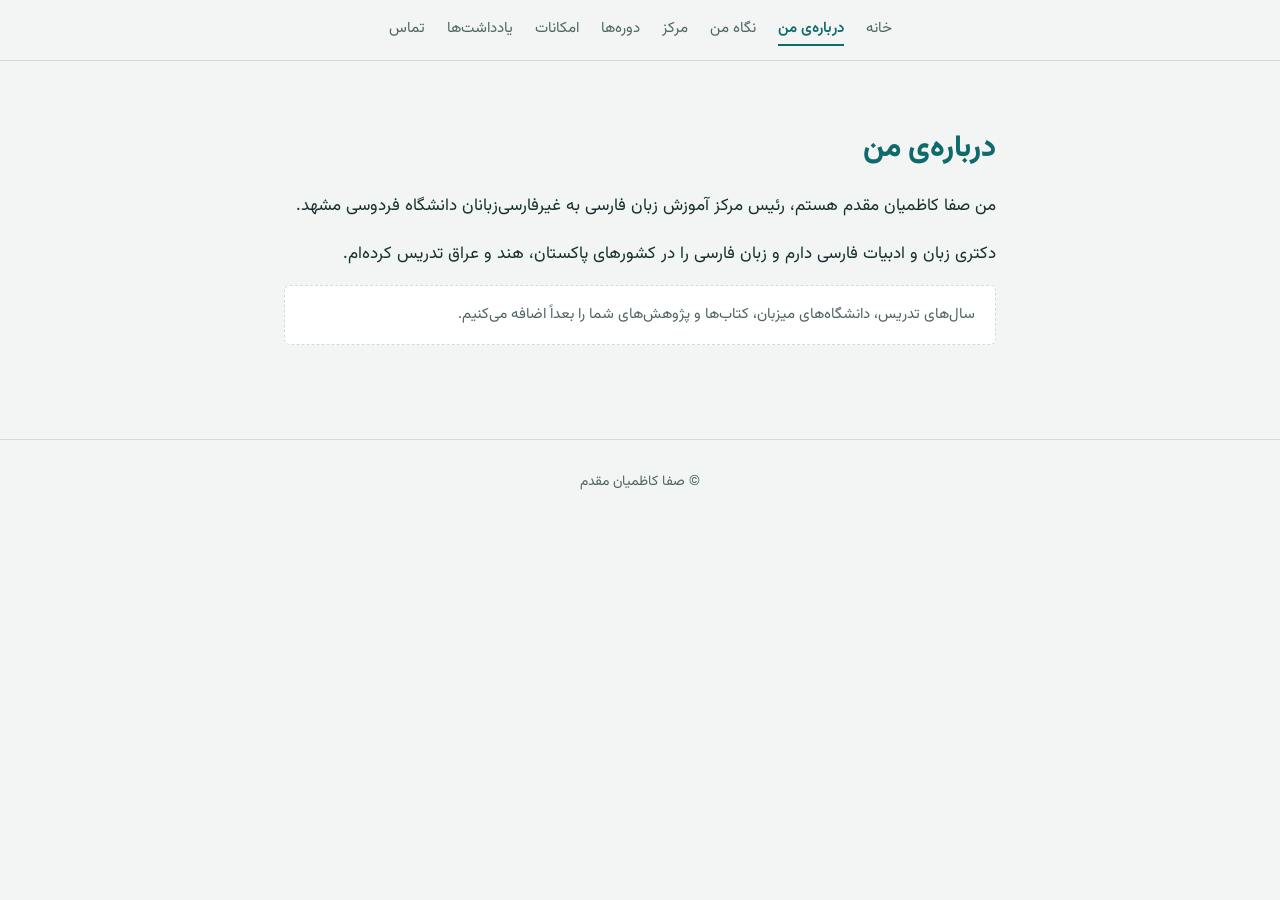
==== about/index.html @ 6713c365 "Add files via upload" ====
<!DOCTYPE html>
<html lang="fa" dir="rtl">
<head>
<meta charset="utf-8">
<meta name="viewport" content="width=device-width, initial-scale=1">
<title>درباره‌ی من | صفا کاظمیان مقدم</title>
<meta name="description" content="معرفی صفا کاظمیان مقدم، دکتری زبان و ادبیات فارسی و مدرس زبان فارسی در پاکستان، هند و عراق.">
<link rel="preconnect" href="https://fonts.googleapis.com">
<link href="https://fonts.googleapis.com/css2?family=Vazirmatn:wght@300;400;600;800&display=swap" rel="stylesheet">
<link rel="stylesheet" href="/style.css">
</head>
<body>
<nav aria-label="منوی اصلی">
  <a href="/">خانه</a>
  <a href="/about/" aria-current="page">درباره‌ی من</a>
  <a href="/approach/">نگاه من</a>
  <a href="/center/">مرکز</a>
  <a href="/courses/">دوره‌ها</a>
  <a href="/facilities/">امکانات</a>
  <a href="/notes/">یادداشت‌ها</a>
  <a href="/contact/">تماس</a>
</nav>

<main>
<section>
  <h1>درباره‌ی من</h1>
  <p>من صفا کاظمیان مقدم هستم، رئیس مرکز آموزش زبان فارسی به غیرفارسی‌زبانان دانشگاه فردوسی مشهد.</p>
  <p>دکتری زبان و ادبیات فارسی دارم و زبان فارسی را در کشورهای پاکستان، هند و عراق تدریس کرده‌ام.</p>
  <p class="note">سال‌های تدریس، دانشگاه‌های میزبان، کتاب‌ها و پژوهش‌های شما را بعداً اضافه می‌کنیم.</p>
</section>
</main>

<footer>© صفا کاظمیان مقدم</footer>
</body>
</html>
---- style.css ----
:root{--bg:#f2f5f3;--ink:#16302f;--muted:#4f6664;--teal:#0f6b6b;--deep:#0b3d3f;--line:#cfdcd8;--card:#fff}
@media (prefers-color-scheme:dark){:root{--bg:#0d1f20;--ink:#e6f0ee;--muted:#9db5b1;--teal:#5fc4bd;--deep:#071617;--line:#24403f;--card:#122a2b}}
*{box-sizing:border-box}
html{scroll-behavior:smooth}
body{margin:0;background:var(--bg);color:var(--ink);font-family:"Vazirmatn",Tahoma,sans-serif;line-height:2;font-size:17px}
a{color:var(--teal)}
a:focus-visible,button:focus-visible{outline:3px solid var(--teal);outline-offset:3px}
nav{display:flex;flex-wrap:wrap;gap:6px 22px;justify-content:center;padding:14px 16px;border-bottom:1px solid var(--line);font-size:15px}
nav a{text-decoration:none;color:var(--muted)}
nav a:hover{color:var(--teal)}
.hero{background:var(--deep);color:#eaf5f3;padding:88px 24px 96px;text-align:center;position:relative;overflow:hidden}
.hero svg{position:absolute;inset:0;width:100%;height:100%;opacity:.12}
.hero>div{position:relative;max-width:720px;margin:auto}
.hero h1{font-size:clamp(30px,6vw,54px);font-weight:800;line-height:1.5;margin:0 0 18px}
.hero p{font-size:19px;font-weight:300;margin:0 auto 30px;max-width:560px}
.btn{display:inline-block;background:#7fd6ce;color:#062a2b;padding:10px 28px;border-radius:999px;text-decoration:none;font-weight:600}
.btn:hover{background:#a5e6e0}
section{max-width:760px;margin:auto;padding:64px 24px 8px}
h2{font-size:28px;font-weight:800;margin:0 0 12px;color:var(--teal)}
p{margin:0 0 14px}
.principles{list-style:none;padding:0;margin:20px 0 0;display:grid;gap:14px}
.principles li{background:var(--card);border-right:4px solid var(--teal);padding:14px 20px;border-radius:6px}
.principles b{display:block}
.principles span{color:var(--muted);font-size:15px}
.note{background:var(--card);border:1px dashed var(--line);border-radius:6px;padding:14px 20px;color:var(--muted);font-size:15px}
.lead{font-size:20px;font-weight:600;color:var(--ink);border-right:4px solid var(--teal);padding-right:16px;margin-bottom:20px}
.logo{display:block;background:#fff;padding:12px 16px;border-radius:8px;border:1px solid var(--line);max-width:100%;height:auto;margin-bottom:20px}
.contact{list-style:none;padding:0;margin:0}
.contact li{padding:6px 0;border-bottom:1px solid var(--line)}
footer{margin-top:72px;padding:28px 16px;text-align:center;border-top:1px solid var(--line);color:var(--muted);font-size:14px}
@media (prefers-reduced-motion:reduce){html{scroll-behavior:auto}}
section h1{font-size:30px;font-weight:800;margin:0 0 16px;color:var(--teal);line-height:1.6}
nav a[aria-current]{color:var(--teal);font-weight:600;border-bottom:2px solid var(--teal)}
.links{display:grid;grid-template-columns:repeat(auto-fit,minmax(200px,1fr));gap:14px;margin-top:20px}
.links a{display:block;background:var(--card);border:1px solid var(--line);border-radius:8px;padding:16px 20px;text-decoration:none;color:var(--ink);font-weight:600}
.links a span{display:block;font-weight:300;font-size:14px;color:var(--muted)}
.links a:hover{border-color:var(--teal)}
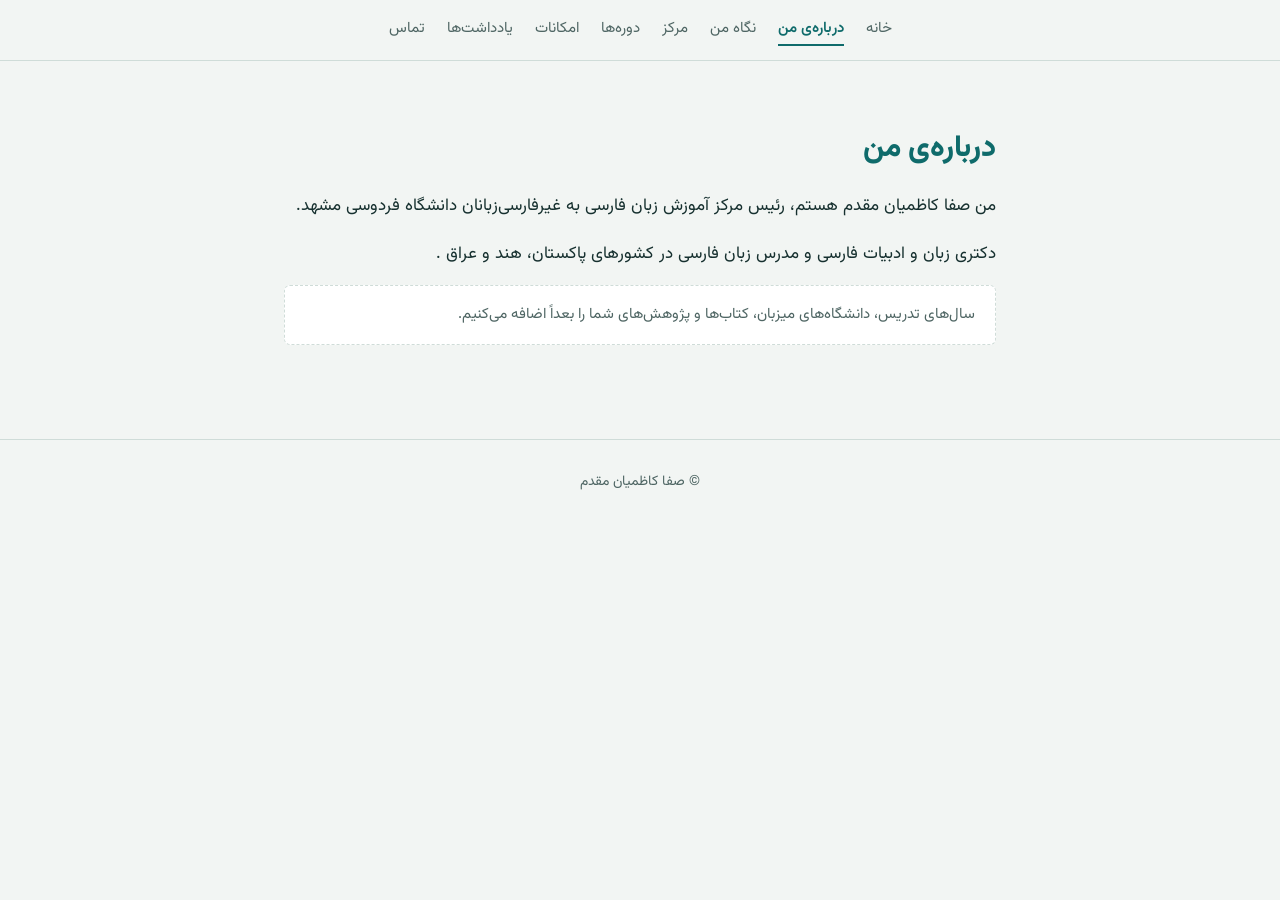
==== commit 7905af3e: "Update index.html" ====
--- a/about/index.html
+++ b/about/index.html
@@ -25,7 +25,7 @@
 <section>
   <h1>درباره‌ی من</h1>
   <p>من صفا کاظمیان مقدم هستم، رئیس مرکز آموزش زبان فارسی به غیرفارسی‌زبانان دانشگاه فردوسی مشهد.</p>
-  <p>دکتری زبان و ادبیات فارسی دارم و زبان فارسی را در کشورهای پاکستان، هند و عراق تدریس کرده‌ام.</p>
+  <p>دکتری زبان و ادبیات فارسی و مدرس زبان فارسی در کشورهای پاکستان، هند و عراق .</p>
   <p class="note">سال‌های تدریس، دانشگاه‌های میزبان، کتاب‌ها و پژوهش‌های شما را بعداً اضافه می‌کنیم.</p>
 </section>
 </main>
